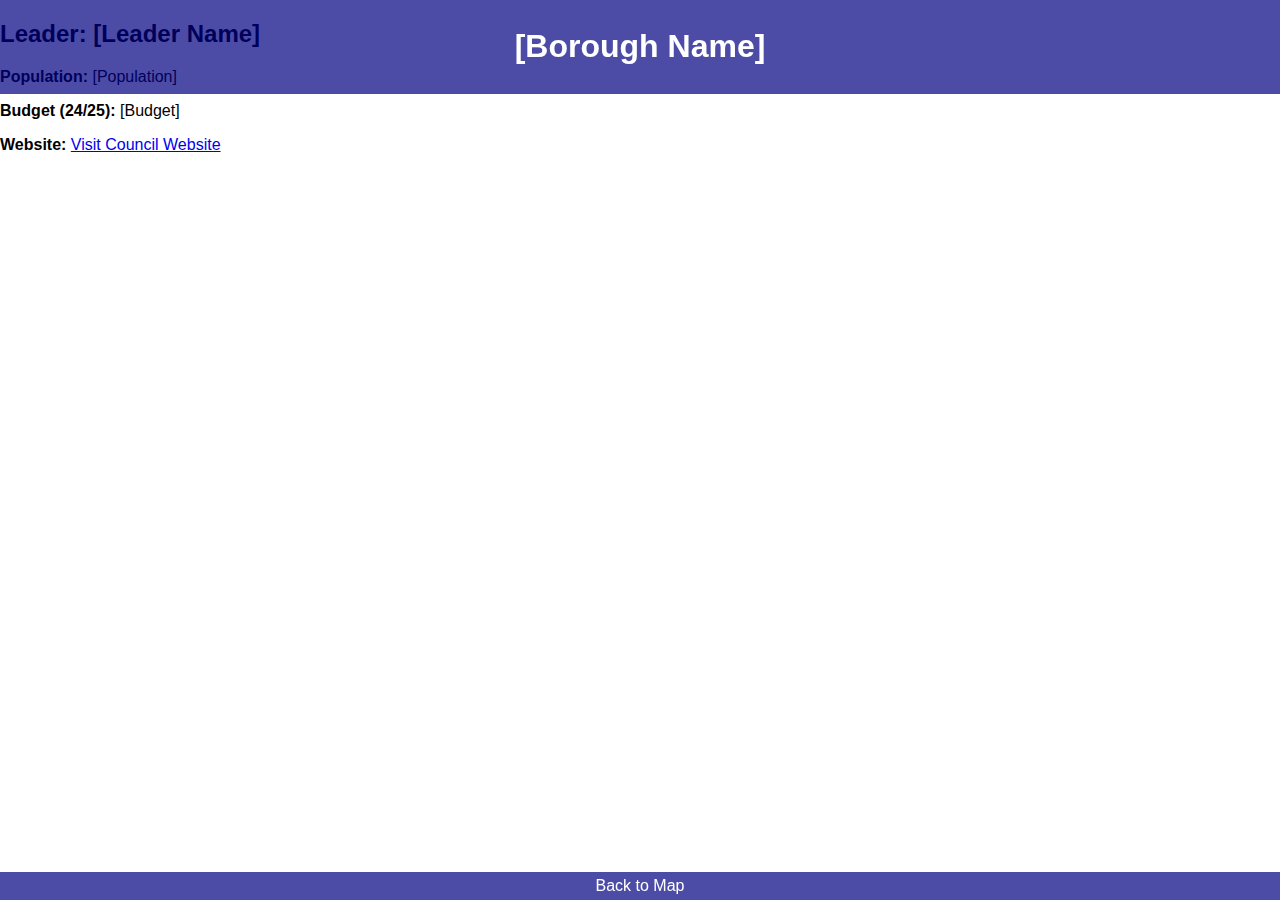
==== borough_pages/barking-and-dagenham.html @ 64e358ad "Create barking-and-dagenham.html" ====
<!DOCTYPE html>
<html lang="en">
<head>
    <meta charset="UTF-8">
    <meta name="viewport" content="width=device-width, initial-scale=1.0">
    <title>Borough Information - [Borough Name]</title>
    <link rel="stylesheet" href="../style.css">
</head>
<body>
    <!-- Top bar -->
    <div class="top-bar">
        <h1>[Borough Name]</h1>
    </div>

    <!-- Content -->
    <div class="content">
        <h2>Leader: [Leader Name]</h2>
        <p><strong>Population:</strong> [Population]</p>
        <p><strong>Budget (24/25):</strong> [Budget]</p>
        <p><strong>Website:</strong> <a href="[Website]" target="_blank">Visit Council Website</a></p>

        <!-- Add any other relevant details or images here -->
    </div>

    <!-- Back button -->
    <div class="bottom-bar">
        <a href="../index.html" style="color: white; text-decoration: none;">Back to Map</a>
    </div>
</body>
</html>
---- style.css ----
/* General reset */
body, html {
    margin: 0;
    padding: 0;
    height: 100%;
    font-family: Arial, sans-serif;
}

/* Full-page map */
#map {
    height: 100%;
    width: 100%;
    position: absolute;
    top: 0;
    left: 0;
}

/* Top bar styling */
.top-bar {
    position: fixed;
    top: 0;
    left: 0;
    width: 100%;
    background-color: rgba(0, 0, 128, 0.7); /* Semi-transparent navy */
    color: white;
    text-align: center;
    padding: 7px 0;
    z-index: 1000;
}

/* Bottom bar styling */
.bottom-bar {
    position: fixed;
    bottom: 0;
    left: 0;
    width: 100%;
    background-color: rgba(0, 0, 128, 0.7); /* Semi-transparent navy */
    color: white;
    text-align: center;
    padding: 5px 0;
    z-index: 1000;
}

/* Tooltip styling for hover interaction */
.leaflet-tooltip.hover-tooltip {
    background-color: #ff7800; /* Orange background */
    color: white;             /* White text */
    font-size: 14px;          /* Adjust font size */
    font-weight: bold;        /* Bold text */
    border: none;             /* No border */
    border-radius: 4px;       /* Rounded corners */
    padding: 10px;            /* Add some padding */
    text-align: left;         /* Align text to the left */
    max-width: 200px;         /* Limit tooltip width */
    word-wrap: break-word;    /* Wrap long text */
}

/* Popup styling for hover interaction */
.leaflet-popup-content-wrapper {
    background-color: #ffffff; /* White background */
    padding: 10px;            /* Padding inside the popup */
    border-radius: 5px;       /* Rounded corners */
    box-shadow: 0px 4px 10px rgba(0, 0, 0, 0.2); /* Subtle shadow */
}

.leaflet-popup-content a {
    color: #0066cc; /* Link color */
    text-decoration: underline; /* Underline links */
    font-weight: bold; /* Bold links */
}

.leaflet-popup-content a:hover {
    color: #ff7800; /* Hover color for links */
}

/* Custom search box container */
.search-container {
    position: absolute;
    top: 100px; /* Adjust vertical position */
    left: 15px; /* Adjust horizontal position */
    z-index: 1000; /* Ensure it appears above the map */
    background: rgba(255, 255, 255, 0.9); /* Semi-transparent white background */
    padding: 10px;
    border-radius: 8px;
    box-shadow: 0 2px 6px rgba(0, 0, 0, 0.2); /* Slight shadow for depth */
}

/* Search input field */
#search-box {
    width: 300px; /* Adjust width of the search box */
    padding: 8px;
    border: 1px solid #ccc;
    border-radius: 5px;
    font-size: 14px;
    outline: none;
    transition: box-shadow 0.3s ease;
}

#search-box:focus {
    box-shadow: 0 0 8px rgba(0, 102, 204, 0.8); /* Highlight on focus */
    border-color: #0066cc; /* Change border color on focus */
}

/* Autocomplete dropdown styling */
#autocomplete-dropdown {
    position: absolute;
    top: 40px; /* Place dropdown below the search bar */
    left: 0;
    background-color: #fff; /* White background */
    border: 1px solid #ccc; /* Light gray border */
    border-radius: 4px; /* Rounded corners */
    margin-top: 2px;
    padding: 0;
    list-style: none;
    max-height: 150px; /* Limit dropdown height */
    overflow-y: auto; /* Allow scrolling if dropdown is too long */
    z-index: 1000; /* Ensure it appears above the map */
    box-shadow: 0px 2px 4px rgba(0, 0, 0, 0.2); /* Slight shadow for depth */
}

/* Dropdown items styling */
#autocomplete-dropdown li {
    padding: 8px;
    font-size: 14px;
    cursor: pointer;
    transition: background-color 0.3s ease;
}

/* Dropdown item hover effect */
#autocomplete-dropdown li:hover {
    background-color: #f0f0f0; /* Light gray background on hover */
}
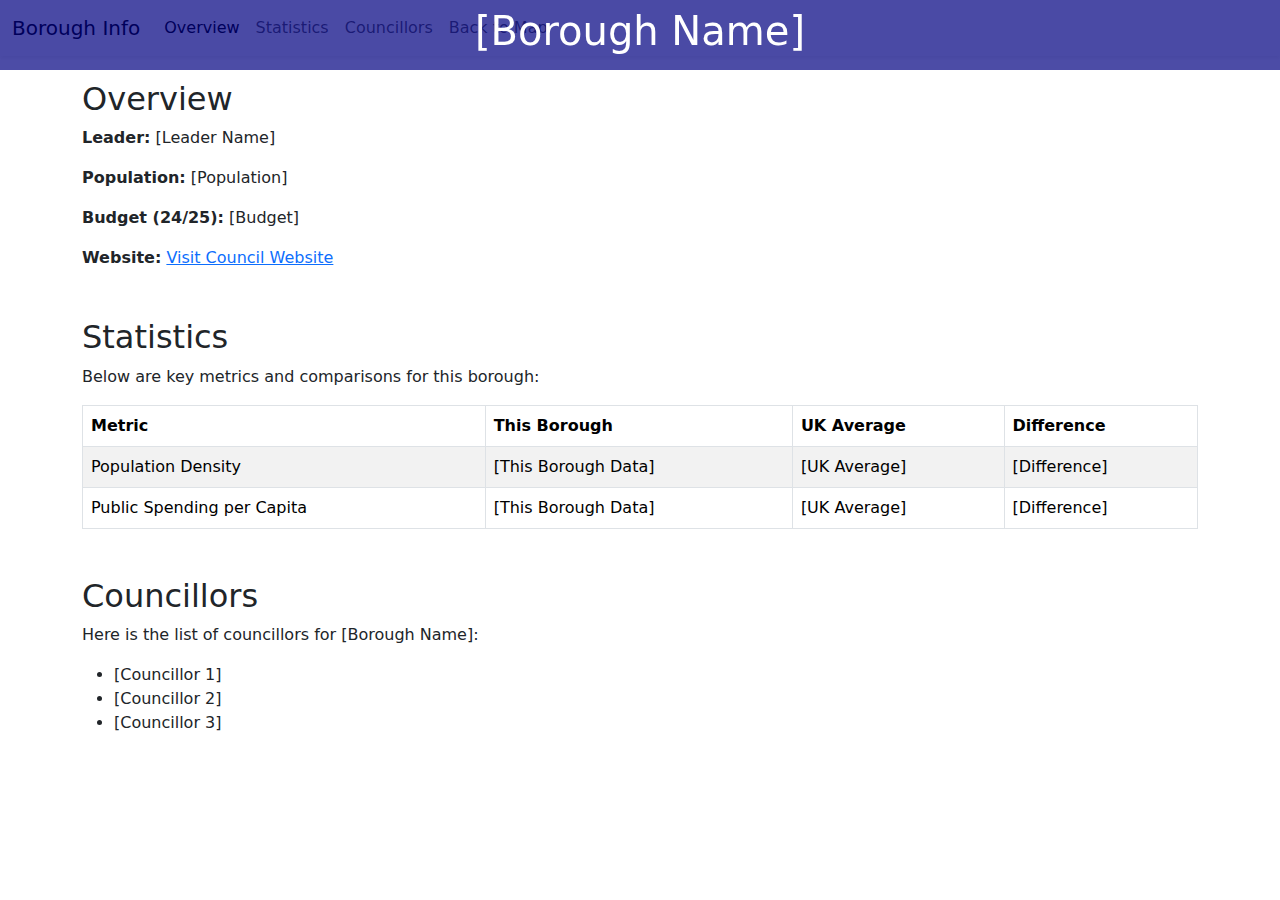
==== commit 6888d701: "Update barking-and-dagenham.html" ====
--- a/borough_pages/barking-and-dagenham.html
+++ b/borough_pages/barking-and-dagenham.html
@@ -5,6 +5,7 @@
     <meta name="viewport" content="width=device-width, initial-scale=1.0">
     <title>Borough Information - [Borough Name]</title>
     <link rel="stylesheet" href="../style.css">
+    <link href="https://cdn.jsdelivr.net/npm/bootstrap@5.3.0-alpha1/dist/css/bootstrap.min.css" rel="stylesheet" />
 </head>
 <body>
     <!-- Top bar -->
@@ -12,19 +13,88 @@
         <h1>[Borough Name]</h1>
     </div>
 
-    <!-- Content -->
-    <div class="content">
-        <h2>Leader: [Leader Name]</h2>
-        <p><strong>Population:</strong> [Population]</p>
-        <p><strong>Budget (24/25):</strong> [Budget]</p>
-        <p><strong>Website:</strong> <a href="[Website]" target="_blank">Visit Council Website</a></p>
+    <!-- Navigation Menu -->
+    <nav class="navbar navbar-expand-lg navbar-light bg-light shadow-sm">
+        <div class="container-fluid">
+            <a class="navbar-brand" href="#">Borough Info</a>
+            <button class="navbar-toggler" type="button" data-bs-toggle="collapse" data-bs-target="#navbarNav" aria-controls="navbarNav" aria-expanded="false" aria-label="Toggle navigation">
+                <span class="navbar-toggler-icon"></span>
+            </button>
+            <div class="collapse navbar-collapse" id="navbarNav">
+                <ul class="navbar-nav">
+                    <li class="nav-item">
+                        <a class="nav-link active" href="#">Overview</a>
+                    </li>
+                    <li class="nav-item">
+                        <a class="nav-link" href="#statistics">Statistics</a>
+                    </li>
+                    <li class="nav-item">
+                        <a class="nav-link" href="#councillors">Councillors</a>
+                    </li>
+                    <li class="nav-item">
+                        <a class="nav-link" href="../index.html">Back to Map</a>
+                    </li>
+                </ul>
+            </div>
+        </div>
+    </nav>
 
-        <!-- Add any other relevant details or images here -->
+    <!-- Main Content -->
+    <div class="container mt-4">
+        <!-- Overview Section -->
+        <section id="overview">
+            <h2>Overview</h2>
+            <p><strong>Leader:</strong> [Leader Name]</p>
+            <p><strong>Population:</strong> [Population]</p>
+            <p><strong>Budget (24/25):</strong> [Budget]</p>
+            <p><strong>Website:</strong> <a href="[Website]" target="_blank">Visit Council Website</a></p>
+        </section>
+
+        <!-- Statistics Section -->
+        <section id="statistics" class="mt-5">
+            <h2>Statistics</h2>
+            <p>Below are key metrics and comparisons for this borough:</p>
+            <table class="table table-bordered table-striped">
+                <thead>
+                    <tr>
+                        <th>Metric</th>
+                        <th>This Borough</th>
+                        <th>UK Average</th>
+                        <th>Difference</th>
+                    </tr>
+                </thead>
+                <tbody>
+                    <tr>
+                        <td>Population Density</td>
+                        <td>[This Borough Data]</td>
+                        <td>[UK Average]</td>
+                        <td>[Difference]</td>
+                    </tr>
+                    <tr>
+                        <td>Public Spending per Capita</td>
+                        <td>[This Borough Data]</td>
+                        <td>[UK Average]</td>
+                        <td>[Difference]</td>
+                    </tr>
+                    <!-- Add more rows as needed -->
+                </tbody>
+            </table>
+        </section>
+
+        <!-- Councillors Section -->
+        <section id="councillors" class="mt-5">
+            <h2>Councillors</h2>
+            <p>Here is the list of councillors for [Borough Name]:</p>
+            <ul>
+                <li>[Councillor 1]</li>
+                <li>[Councillor 2]</li>
+                <li>[Councillor 3]</li>
+                <!-- Add more councillors -->
+            </ul>
+        </section>
     </div>
 
-    <!-- Back button -->
-    <div class="bottom-bar">
-        <a href="../index.html" style="color: white; text-decoration: none;">Back to Map</a>
-    </div>
+    <!-- Bootstrap JS -->
+    <script src="https://cdn.jsdelivr.net/npm/bootstrap@5.3.0-alpha1/dist/js/bootstrap.bundle.min.js"></script>
 </body>
 </html>
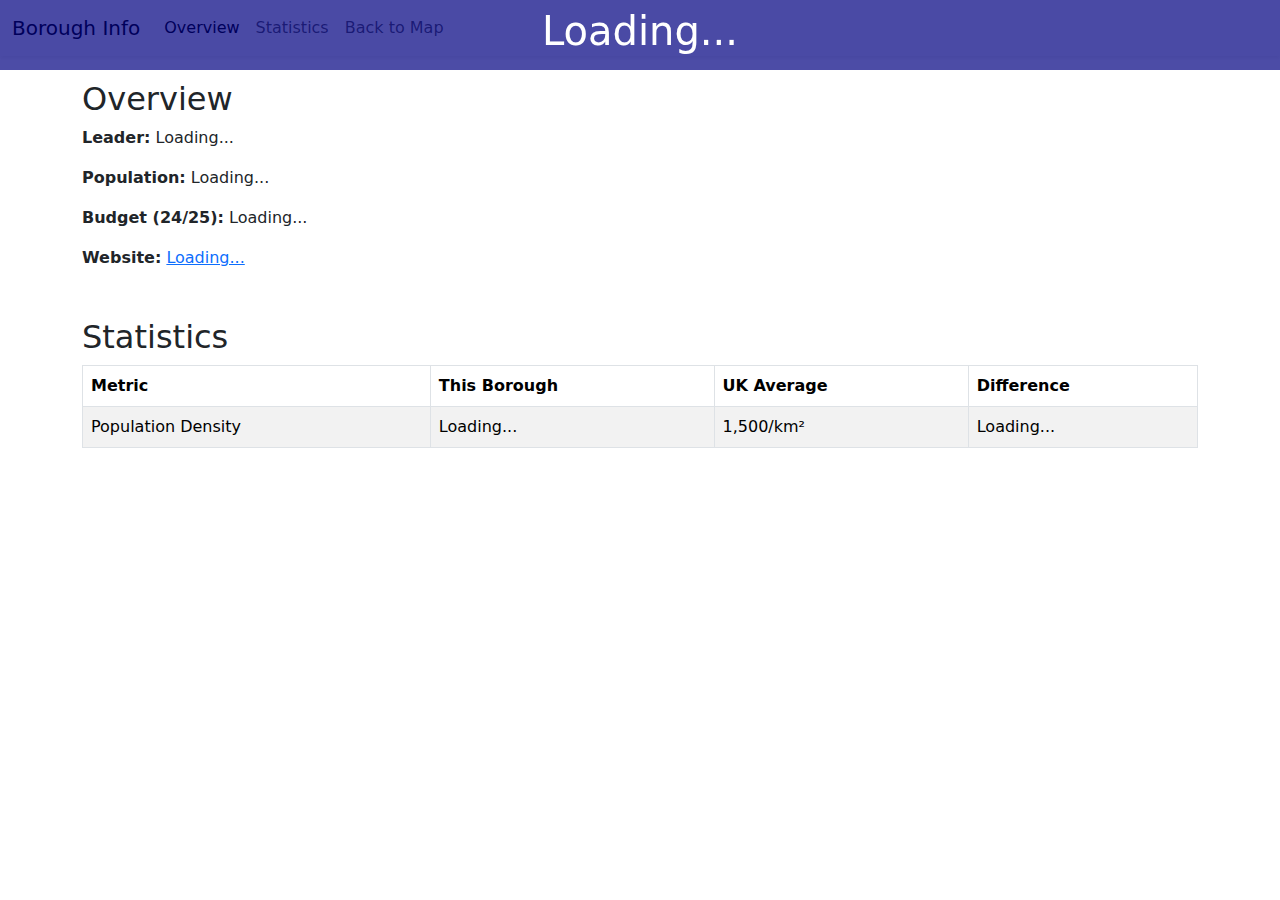
==== commit 25b0511b: "Create barking-and-dagenham.html" ====
--- a/borough_pages/barking-and-dagenham.html
+++ b/borough_pages/barking-and-dagenham.html
@@ -3,14 +3,14 @@
 <head>
     <meta charset="UTF-8">
     <meta name="viewport" content="width=device-width, initial-scale=1.0">
-    <title>Borough Information - [Borough Name]</title>
+    <title>Borough Information</title>
     <link rel="stylesheet" href="../style.css">
     <link href="https://cdn.jsdelivr.net/npm/bootstrap@5.3.0-alpha1/dist/css/bootstrap.min.css" rel="stylesheet" />
 </head>
 <body>
     <!-- Top bar -->
     <div class="top-bar">
-        <h1>[Borough Name]</h1>
+        <h1 id="borough-name">Loading...</h1>
     </div>
 
     <!-- Navigation Menu -->
@@ -29,9 +29,6 @@
                         <a class="nav-link" href="#statistics">Statistics</a>
                     </li>
                     <li class="nav-item">
-                        <a class="nav-link" href="#councillors">Councillors</a>
-                    </li>
-                    <li class="nav-item">
                         <a class="nav-link" href="../index.html">Back to Map</a>
                     </li>
                 </ul>
@@ -41,19 +38,16 @@
 
     <!-- Main Content -->
     <div class="container mt-4">
-        <!-- Overview Section -->
         <section id="overview">
             <h2>Overview</h2>
-            <p><strong>Leader:</strong> [Leader Name]</p>
-            <p><strong>Population:</strong> [Population]</p>
-            <p><strong>Budget (24/25):</strong> [Budget]</p>
-            <p><strong>Website:</strong> <a href="[Website]" target="_blank">Visit Council Website</a></p>
+            <p><strong>Leader:</strong> <span id="leader">Loading...</span></p>
+            <p><strong>Population:</strong> <span id="population">Loading...</span></p>
+            <p><strong>Budget (24/25):</strong> <span id="budget">Loading...</span></p>
+            <p><strong>Website:</strong> <a id="website" href="#" target="_blank">Loading...</a></p>
         </section>
 
-        <!-- Statistics Section -->
         <section id="statistics" class="mt-5">
             <h2>Statistics</h2>
-            <p>Below are key metrics and comparisons for this borough:</p>
             <table class="table table-bordered table-striped">
                 <thead>
                     <tr>
@@ -66,35 +60,18 @@
                 <tbody>
                     <tr>
                         <td>Population Density</td>
-                        <td>[This Borough Data]</td>
-                        <td>[UK Average]</td>
-                        <td>[Difference]</td>
+                        <td id="density">Loading...</td>
+                        <td>1,500/km²</td>
+                        <td id="density-diff">Loading...</td>
                     </tr>
-                    <tr>
-                        <td>Public Spending per Capita</td>
-                        <td>[This Borough Data]</td>
-                        <td>[UK Average]</td>
-                        <td>[Difference]</td>
-                    </tr>
-                    <!-- Add more rows as needed -->
+                    <!-- Add more rows if needed -->
                 </tbody>
             </table>
-        </section>
-
-        <!-- Councillors Section -->
-        <section id="councillors" class="mt-5">
-            <h2>Councillors</h2>
-            <p>Here is the list of councillors for [Borough Name]:</p>
-            <ul>
-                <li>[Councillor 1]</li>
-                <li>[Councillor 2]</li>
-                <li>[Councillor 3]</li>
-                <!-- Add more councillors -->
-            </ul>
         </section>
     </div>
 
     <!-- Bootstrap JS -->
     <script src="https://cdn.jsdelivr.net/npm/bootstrap@5.3.0-alpha1/dist/js/bootstrap.bundle.min.js"></script>
+    <script src="../scripts/borough_page.js"></script>
 </body>
 </html>
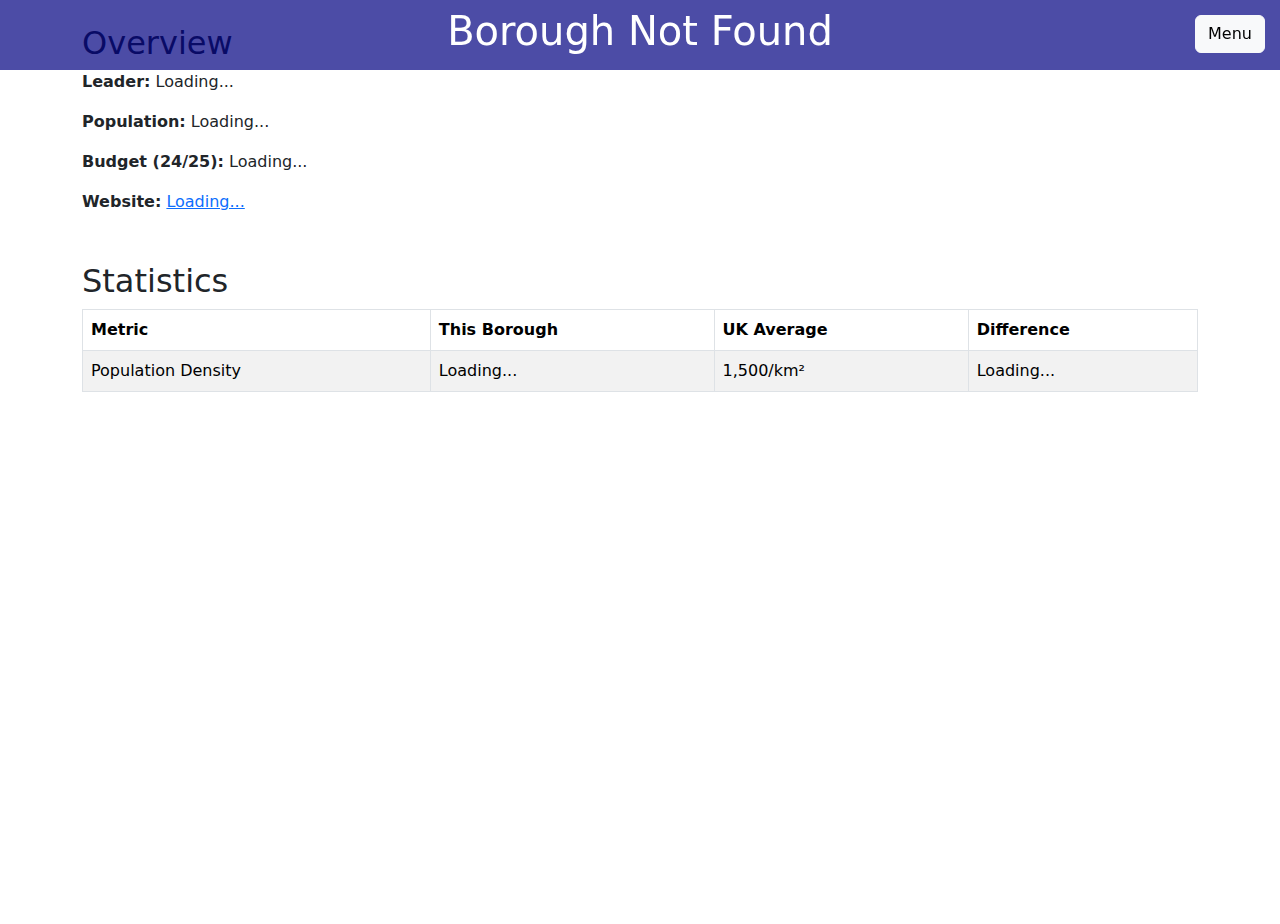
==== commit 8356ca0b: "Update barking-and-dagenham.html" ====
--- a/borough_pages/barking-and-dagenham.html
+++ b/borough_pages/barking-and-dagenham.html
@@ -11,16 +11,24 @@
     <!-- Top bar -->
     <div class="top-bar">
         <h1 id="borough-name">Loading...</h1>
+        <button
+            class="btn btn-light"
+            style="position: absolute; right: 15px; top: 15px;"
+            data-bs-toggle="collapse"
+            data-bs-target="#navbarNav"
+            aria-controls="navbarNav"
+            aria-expanded="false"
+            aria-label="Toggle navigation"
+        >
+            Menu
+        </button>
     </div>
 
     <!-- Navigation Menu -->
-    <nav class="navbar navbar-expand-lg navbar-light bg-light shadow-sm">
+    <nav class="navbar navbar-expand-lg navbar-light bg-light shadow-sm collapse" id="navbarNav">
         <div class="container-fluid">
             <a class="navbar-brand" href="#">Borough Info</a>
-            <button class="navbar-toggler" type="button" data-bs-toggle="collapse" data-bs-target="#navbarNav" aria-controls="navbarNav" aria-expanded="false" aria-label="Toggle navigation">
-                <span class="navbar-toggler-icon"></span>
-            </button>
-            <div class="collapse navbar-collapse" id="navbarNav">
+            <div>
                 <ul class="navbar-nav">
                     <li class="nav-item">
                         <a class="nav-link active" href="#">Overview</a>
@@ -64,13 +72,11 @@
                         <td>1,500/km²</td>
                         <td id="density-diff">Loading...</td>
                     </tr>
-                    <!-- Add more rows if needed -->
                 </tbody>
             </table>
         </section>
     </div>
 
-    <!-- Bootstrap JS -->
     <script src="https://cdn.jsdelivr.net/npm/bootstrap@5.3.0-alpha1/dist/js/bootstrap.bundle.min.js"></script>
     <script src="../scripts/borough_page.js"></script>
 </body>
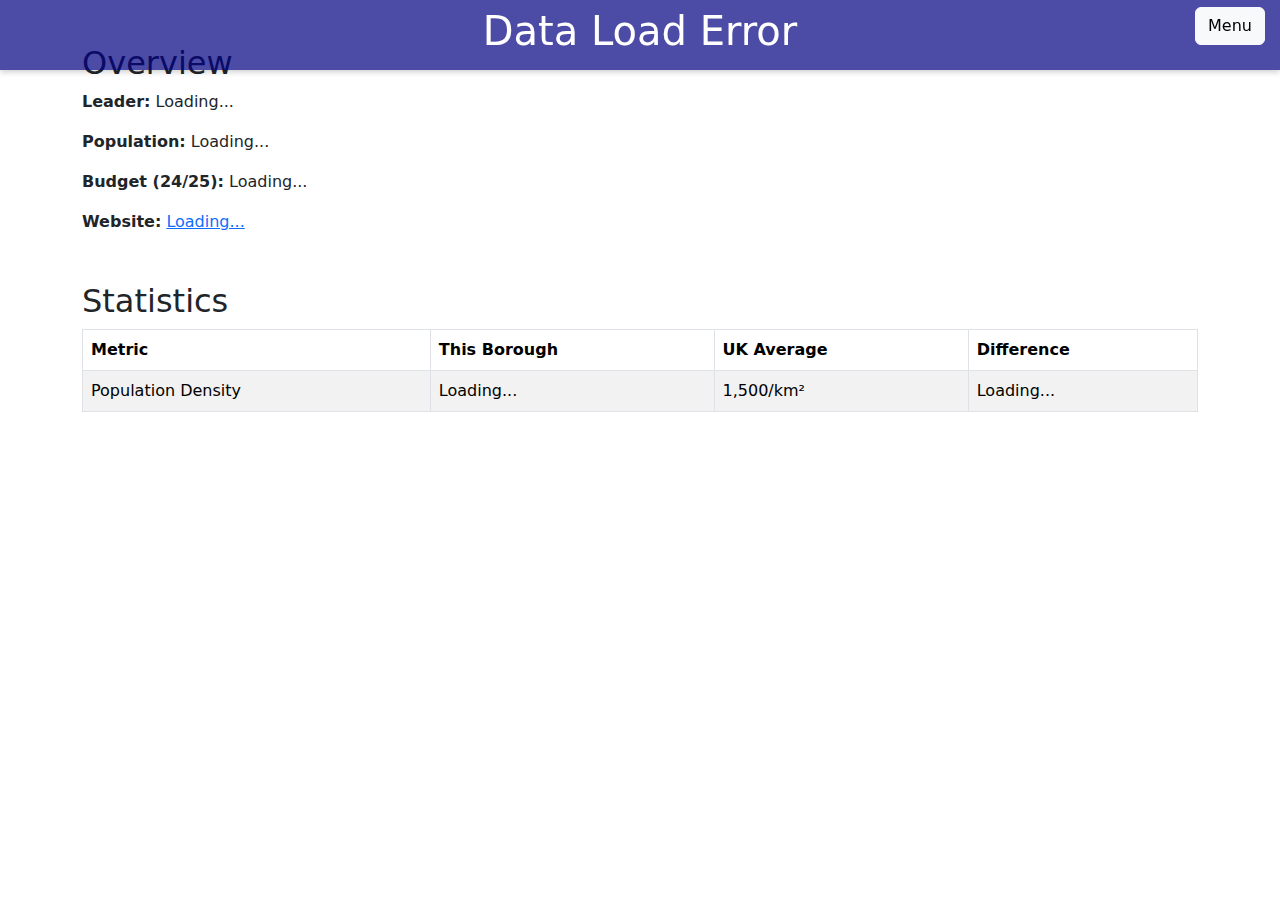
==== commit f8c3537b: "Update barking-and-dagenham.html" ====
--- a/borough_pages/barking-and-dagenham.html
+++ b/borough_pages/barking-and-dagenham.html
@@ -12,8 +12,7 @@
     <div class="top-bar">
         <h1 id="borough-name">Loading...</h1>
         <button
-            class="btn btn-light"
-            style="position: absolute; right: 15px; top: 15px;"
+            class="btn btn-light menu-button"
             data-bs-toggle="collapse"
             data-bs-target="#navbarNav"
             aria-controls="navbarNav"
@@ -25,27 +24,24 @@
     </div>
 
     <!-- Navigation Menu -->
-    <nav class="navbar navbar-expand-lg navbar-light bg-light shadow-sm collapse" id="navbarNav">
+    <nav class="navbar navbar-expand-lg collapse menu-dropdown" id="navbarNav">
         <div class="container-fluid">
-            <a class="navbar-brand" href="#">Borough Info</a>
-            <div>
-                <ul class="navbar-nav">
-                    <li class="nav-item">
-                        <a class="nav-link active" href="#">Overview</a>
-                    </li>
-                    <li class="nav-item">
-                        <a class="nav-link" href="#statistics">Statistics</a>
-                    </li>
-                    <li class="nav-item">
-                        <a class="nav-link" href="../index.html">Back to Map</a>
-                    </li>
-                </ul>
-            </div>
+            <ul class="navbar-nav">
+                <li class="nav-item">
+                    <a class="nav-link active" href="#overview">Overview</a>
+                </li>
+                <li class="nav-item">
+                    <a class="nav-link" href="#statistics">Statistics</a>
+                </li>
+                <li class="nav-item">
+                    <a class="nav-link" href="../index.html">Back to Map</a>
+                </li>
+            </ul>
         </div>
     </nav>
 
     <!-- Main Content -->
-    <div class="container mt-4">
+    <main class="container mt-4">
         <section id="overview">
             <h2>Overview</h2>
             <p><strong>Leader:</strong> <span id="leader">Loading...</span></p>
@@ -75,7 +71,7 @@
                 </tbody>
             </table>
         </section>
-    </div>
+    </main>
 
     <script src="https://cdn.jsdelivr.net/npm/bootstrap@5.3.0-alpha1/dist/js/bootstrap.bundle.min.js"></script>
     <script src="../scripts/borough_page.js"></script>
--- a/style.css
+++ b/style.css
@@ -26,6 +26,61 @@
     text-align: center;
     padding: 7px 0;
     z-index: 1000;
+    box-shadow: 0 2px 6px rgba(0, 0, 0, 0.2); /*Optional: Shadow */
+}
+
+/* Push the main content below the top bar */
+main {
+    margin-top: 50px; /* Adjust to match the height of the top bar */
+    padding: 20px; /* Add padding for better spacing */
+}
+
+/* Menu toggle button styling */
+.menu-button {
+    position: absolute;
+    right: 15px;
+    top: 7px; /* Aligns vertically with top bar content */
+    background-color: #ffffff;
+    border: 1px solid #ccc;
+    padding: 8px 12px;
+    border-radius: 5px;
+    font-size: 14px;
+    cursor: pointer;
+    z-index: 1100; /* Ensure it appears above the top bar */
+}
+
+.menu-button:hover {
+    background-color: #f0f0f0; /* Light gray background on hover */
+}
+
+/* Menu dropdown styling */
+.menu-dropdown {
+    display: none; /* Hidden by default */
+    position: absolute;
+    top: 50px; /* Ensure dropdown opens below the top bar */
+    right: 15px; /* Align to the right side */
+    background-color: rgba(255, 255, 255, 0.95); /* Semi-transparent white */
+    border: 1px solid #ccc;
+    border-radius: 5px;
+    box-shadow: 0px 2px 6px rgba(0, 0, 0, 0.2);
+    z-index: 1050; /* Ensure it appears above the map or content */
+    width: 200px; /* Adjust dropdown width */
+    padding: 10px;
+}
+
+/* Menu items styling */
+.menu-dropdown a {
+    display: block;
+    text-decoration: none;
+    color: #333; /* Dark gray */
+    padding: 8px;
+    border-radius: 4px;
+    font-size: 14px;
+    transition: background-color 0.3s ease;
+}
+
+.menu-dropdown a:hover {
+    background-color: #f0f0f0; /* Light gray background on hover */
 }
 
 /* Bottom bar styling */
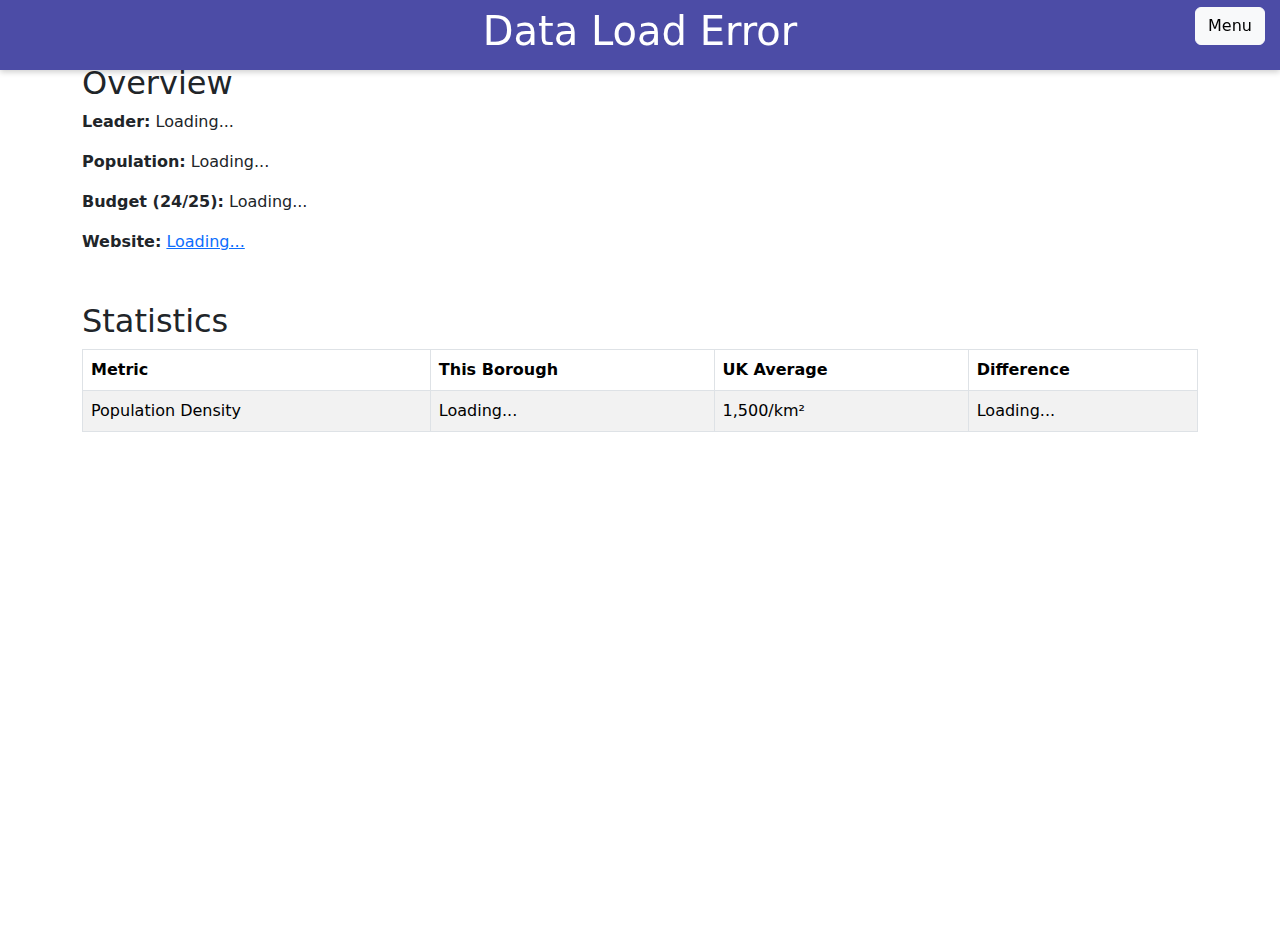
==== commit e16f59a5: "Update barking-and-dagenham.html" ====
--- a/borough_pages/barking-and-dagenham.html
+++ b/borough_pages/barking-and-dagenham.html
@@ -24,11 +24,11 @@
     </div>
 
     <!-- Navigation Menu -->
-    <nav class="navbar navbar-expand-lg collapse menu-dropdown" id="navbarNav">
+    <nav class="navbar navbar-expand-lg navbar-light bg-light shadow-sm collapse menu-dropdown" id="navbarNav">
         <div class="container-fluid">
-            <ul class="navbar-nav">
+            <ul class="navbar-nav ms-auto">
                 <li class="nav-item">
-                    <a class="nav-link active" href="#overview">Overview</a>
+                    <a class="nav-link active" href="#">Overview</a>
                 </li>
                 <li class="nav-item">
                     <a class="nav-link" href="#statistics">Statistics</a>
@@ -41,7 +41,7 @@
     </nav>
 
     <!-- Main Content -->
-    <main class="container mt-4">
+    <div class="container mt-5 pt-3"> <!-- Added padding-top for better spacing -->
         <section id="overview">
             <h2>Overview</h2>
             <p><strong>Leader:</strong> <span id="leader">Loading...</span></p>
@@ -71,7 +71,7 @@
                 </tbody>
             </table>
         </section>
-    </main>
+    </div>
 
     <script src="https://cdn.jsdelivr.net/npm/bootstrap@5.3.0-alpha1/dist/js/bootstrap.bundle.min.js"></script>
     <script src="../scripts/borough_page.js"></script>
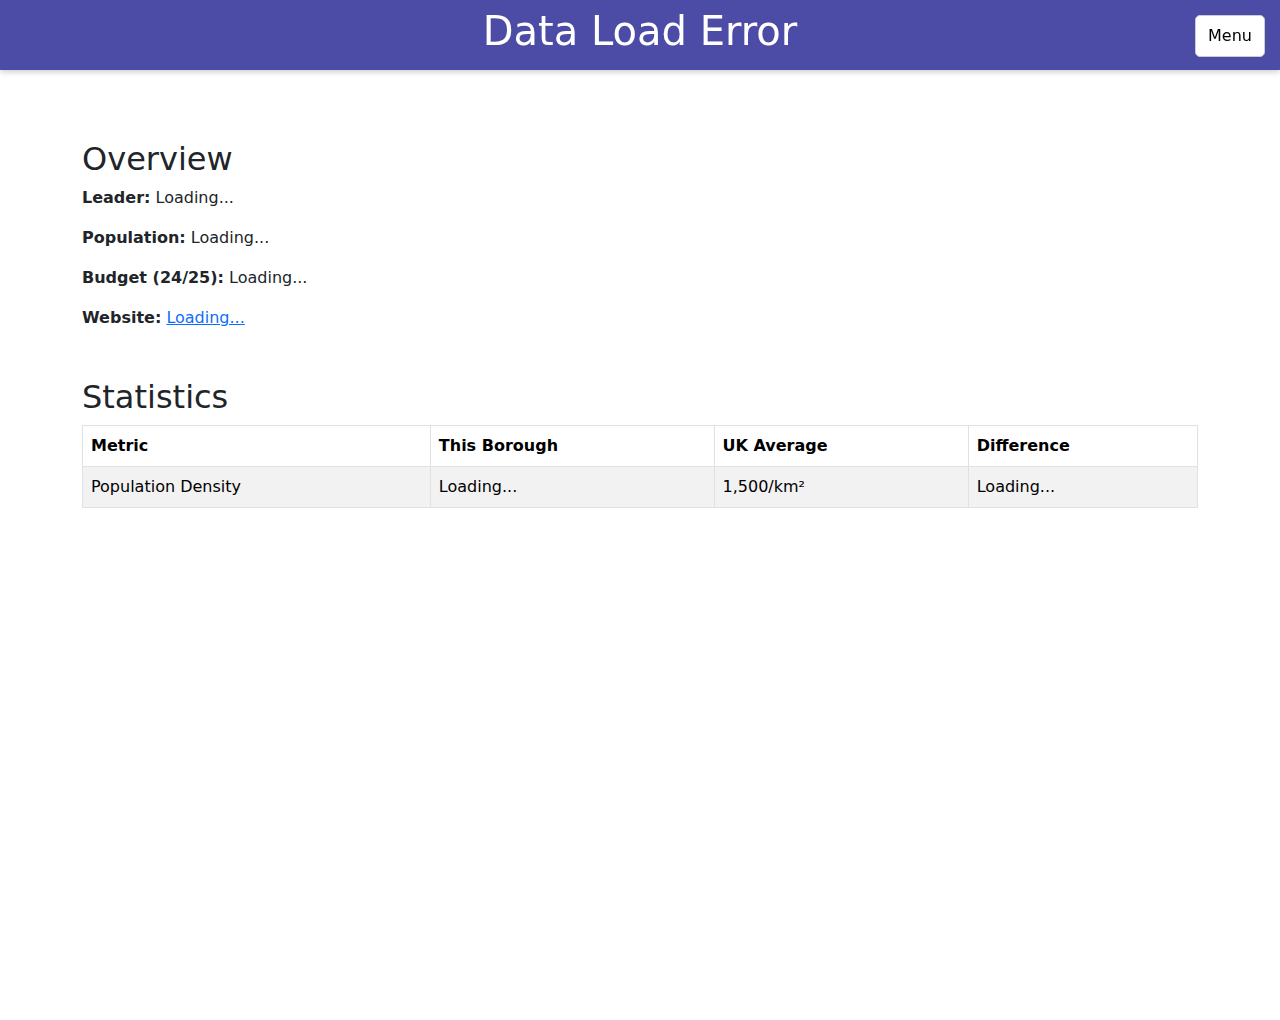
==== commit dc1b9c38: "Update barking-and-dagenham.html" ====
--- a/borough_pages/barking-and-dagenham.html
+++ b/borough_pages/barking-and-dagenham.html
@@ -12,7 +12,7 @@
     <div class="top-bar">
         <h1 id="borough-name">Loading...</h1>
         <button
-            class="btn btn-light menu-button"
+            class="menu-button"
             data-bs-toggle="collapse"
             data-bs-target="#navbarNav"
             aria-controls="navbarNav"
@@ -24,24 +24,16 @@
     </div>
 
     <!-- Navigation Menu -->
-    <nav class="navbar navbar-expand-lg navbar-light bg-light shadow-sm collapse menu-dropdown" id="navbarNav">
-        <div class="container-fluid">
-            <ul class="navbar-nav ms-auto">
-                <li class="nav-item">
-                    <a class="nav-link active" href="#">Overview</a>
-                </li>
-                <li class="nav-item">
-                    <a class="nav-link" href="#statistics">Statistics</a>
-                </li>
-                <li class="nav-item">
-                    <a class="nav-link" href="../index.html">Back to Map</a>
-                </li>
-            </ul>
-        </div>
-    </nav>
+    <div class="menu-dropdown collapse" id="navbarNav">
+        <ul>
+            <li><a href="#">Overview</a></li>
+            <li><a href="#statistics">Statistics</a></li>
+            <li><a href="../index.html">Back to Map</a></li>
+        </ul>
+    </div>
 
     <!-- Main Content -->
-    <div class="container mt-5 pt-3"> <!-- Added padding-top for better spacing -->
+    <div class="container">
         <section id="overview">
             <h2>Overview</h2>
             <p><strong>Leader:</strong> <span id="leader">Loading...</span></p>
--- a/style.css
+++ b/style.css
@@ -35,52 +35,50 @@
     padding: 20px; /* Add padding for better spacing */
 }
 
-/* Menu toggle button styling */
+/* Menu toggle button */
 .menu-button {
     position: absolute;
+    top: 15px;
     right: 15px;
-    top: 7px; /* Aligns vertically with top bar content */
-    background-color: #ffffff;
+    background-color: white;
     border: 1px solid #ccc;
     padding: 8px 12px;
     border-radius: 5px;
-    font-size: 14px;
     cursor: pointer;
-    z-index: 1100; /* Ensure it appears above the top bar */
-}
-
-.menu-button:hover {
-    background-color: #f0f0f0; /* Light gray background on hover */
+    z-index: 1100;
 }
 
 /* Menu dropdown styling */
 .menu-dropdown {
-    display: none; /* Hidden by default */
-    position: absolute;
-    top: 50px; /* Ensure dropdown opens below the top bar */
-    right: 15px; /* Align to the right side */
-    background-color: rgba(255, 255, 255, 0.95); /* Semi-transparent white */
+    position: fixed;
+    top: 60px; /* Ensure dropdown appears below the top bar */
+    right: 15px;
+    background-color: rgba(255, 255, 255, 0.95);
     border: 1px solid #ccc;
     border-radius: 5px;
-    box-shadow: 0px 2px 6px rgba(0, 0, 0, 0.2);
-    z-index: 1050; /* Ensure it appears above the map or content */
-    width: 200px; /* Adjust dropdown width */
+    box-shadow: 0 2px 6px rgba(0, 0, 0, 0.2);
+    z-index: 1050;
+    width: 200px;
     padding: 10px;
 }
 
-/* Menu items styling */
-.menu-dropdown a {
+.menu-dropdown .nav-link {
     display: block;
-    text-decoration: none;
-    color: #333; /* Dark gray */
+    color: #333;
     padding: 8px;
     border-radius: 4px;
-    font-size: 14px;
-    transition: background-color 0.3s ease;
+    text-decoration: none;
 }
 
-.menu-dropdown a:hover {
-    background-color: #f0f0f0; /* Light gray background on hover */
+.menu-dropdown .nav-link:hover {
+    background-color: #f0f0f0;
+    color: #0066cc;
+}
+
+/* Main content styling */
+.container {
+    margin-top: 120px; /* Ensures content starts below the top bar */
+    padding: 20px;
 }
 
 /* Bottom bar styling */
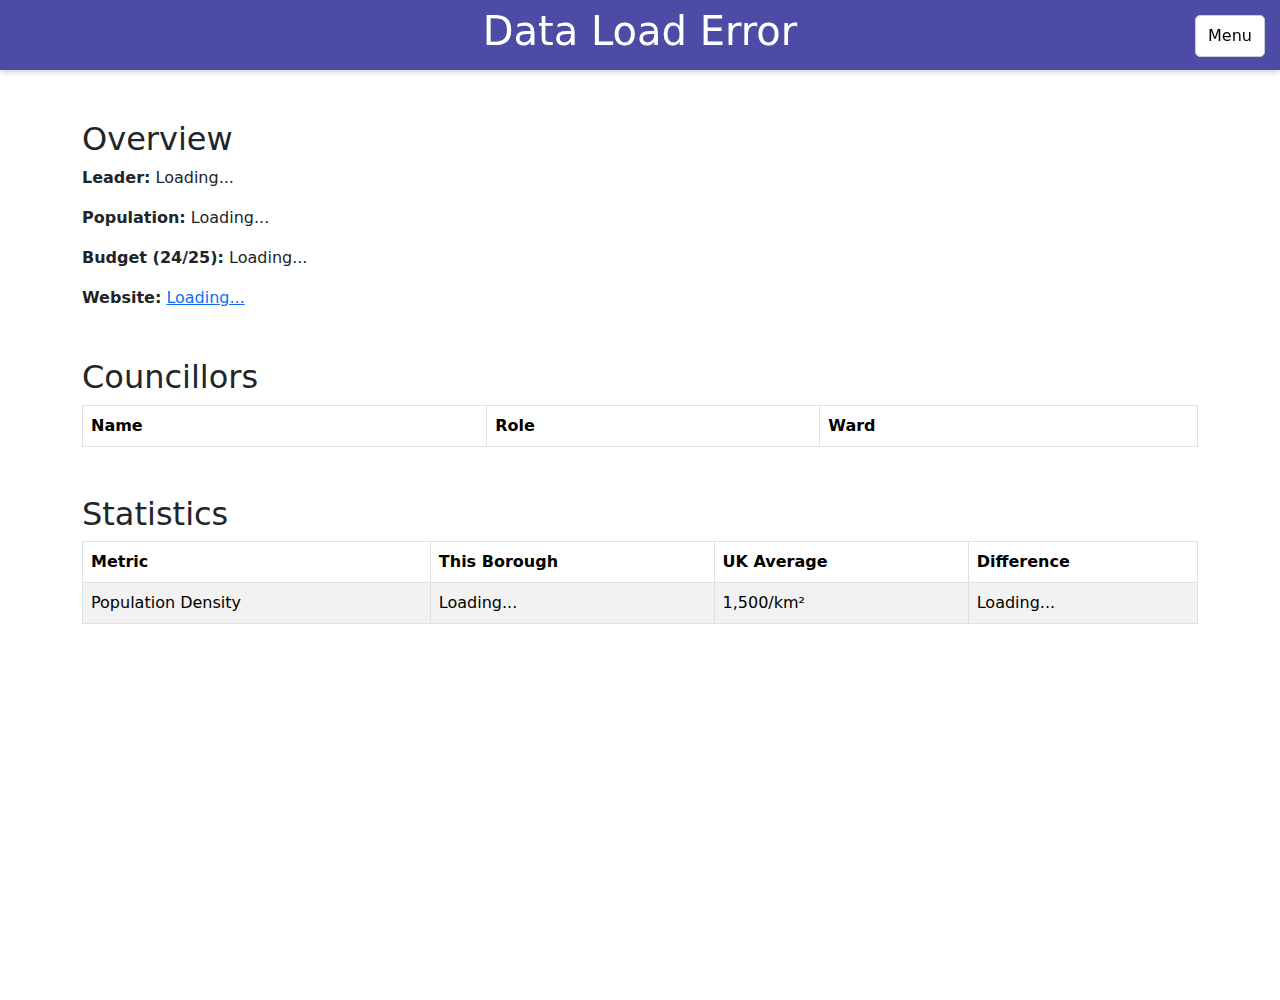
==== commit 25de3ceb: "Update barking-and-dagenham.html" ====
--- a/borough_pages/barking-and-dagenham.html
+++ b/borough_pages/barking-and-dagenham.html
@@ -42,6 +42,22 @@
             <p><strong>Website:</strong> <a id="website" href="#" target="_blank">Loading...</a></p>
         </section>
 
+        <section id="councillors" class="mt-5">
+            <h2>Councillors</h2>
+            <table class="table table-bordered table-striped">
+                <thead>
+                    <tr>
+                        <th>Name</th>
+                        <th>Role</th>
+                        <th>Ward</th>
+                    </tr>
+                </thead>
+                <tbody id="councillor-list">
+                    <!-- Dynamic rows will be added here -->
+                </tbody>
+            </table>
+        </section>
+        
         <section id="statistics" class="mt-5">
             <h2>Statistics</h2>
             <table class="table table-bordered table-striped">
--- a/style.css
+++ b/style.css
@@ -35,7 +35,7 @@
     padding: 20px; /* Add padding for better spacing */
 }
 
-/* Menu toggle button */
+/* Menu toggle button styling */
 .menu-button {
     position: absolute;
     top: 15px;
@@ -48,36 +48,47 @@
     z-index: 1100;
 }
 
-/* Menu dropdown styling */
+/* Dropdown menu styling */
 .menu-dropdown {
-    position: fixed;
-    top: 60px; /* Ensure dropdown appears below the top bar */
-    right: 15px;
+    position: absolute;
+    top: 60px; /* Below the top bar */
+    right: 15px; /* Aligned to the button */
     background-color: rgba(255, 255, 255, 0.95);
     border: 1px solid #ccc;
     border-radius: 5px;
-    box-shadow: 0 2px 6px rgba(0, 0, 0, 0.2);
+    box-shadow: 0px 2px 6px rgba(0, 0, 0, 0.2);
     z-index: 1050;
     width: 200px;
     padding: 10px;
 }
 
-.menu-dropdown .nav-link {
+.menu-dropdown ul {
+    list-style: none;
+    padding: 0;
+    margin: 0;
+}
+
+.menu-dropdown ul li {
+    margin-bottom: 10px;
+}
+
+.menu-dropdown ul li a {
     display: block;
     color: #333;
+    text-decoration: none;
     padding: 8px;
     border-radius: 4px;
-    text-decoration: none;
+    transition: background-color 0.3s ease;
 }
 
-.menu-dropdown .nav-link:hover {
+.menu-dropdown ul li a:hover {
     background-color: #f0f0f0;
     color: #0066cc;
 }
 
 /* Main content styling */
 .container {
-    margin-top: 120px; /* Ensures content starts below the top bar */
+    margin-top: 100px; /* Ensure content starts below the top bar */
     padding: 20px;
 }
 
